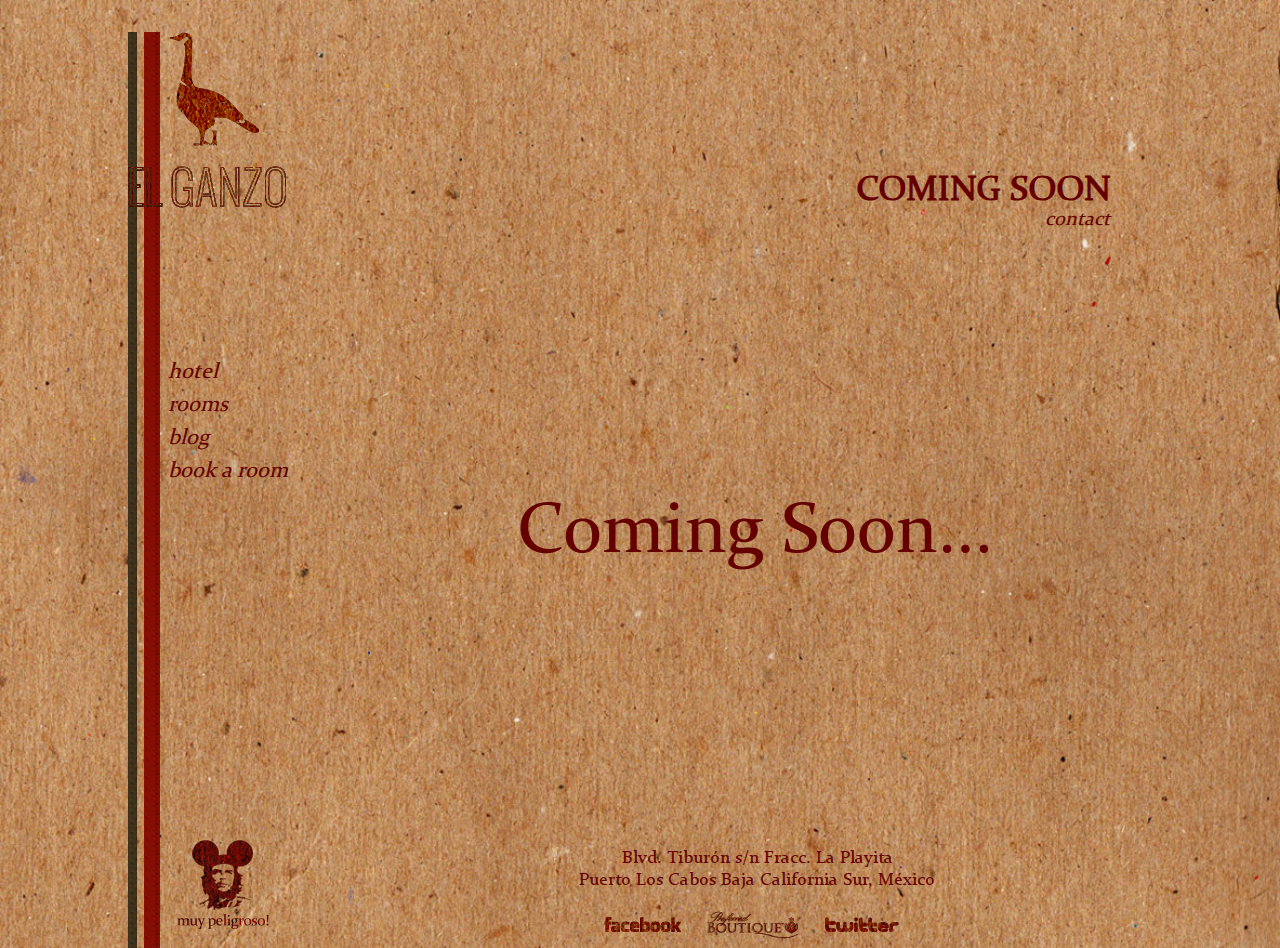
==== blog.html @ 8f8adae0 "version1.5" ====
<!DOCTYPE html>  
   <html lang="en">  
     <head>  
       <meta charset="utf-8">  
       <title>El Ganzo </title>  
       <link rel="stylesheet" href="style.css">  
       <script type="text/javascript" src="https://ajax.googleapis.com/ajax/libs/jquery/1.7.2/jquery.js"></script>
       <script src="script.js"></script>  
     </head>  
     <body>  
       
       <div class="wrapper main">
         
         <header class="main">
           
           <h1 class="logo">
             
              <a href="/">El Ganzo</a>

           </h1>
           <p class="slogan">
              COMING SOON <br />
              <a href="#">contact</a>
            </p>

         </header>

         <section class="main">
           
           <nav class="main">
             
             <ul>
               <li><a href="index.html">hotel</a></li>
               <li><a href="room.html">rooms</a></li>
               <li><a href="blog.html">blog</a></li>
               <li><a href="book.html">book a room</a></li>
             </ul>

           </nav>
           <div class="contenido3"></div>

         </section>
         <footer class="main">
           
           <p class="centrado-txt">Blvd. Tiburón s/n Fracc. La Playita<br />Puerto Los Cabos Baja California Sur, México</p>
           <aside class="social-media">
             
             <ul>
               <li><a class="facebook" href="#">facebook</a></li>
               <li><a class="boutique" href="#">boutique</a></li>
               <li><a class="twitter" href="#">twitter</a></li>
             </ul>

           </aside>
           <aside class="about-us">
             <a href="#">about us</a>
           </aside>

         </footer>

       </div>
       


        
      </body>    
   </html>
---- style.css ----
@charset "utf-8";
/* CSS Document */

@font-face{
	font-family: "consta";
	src: url(font/constan.ttf);
}

*
{
	font-family: "consta";
	margin:0;
	padding: 0;
	color: #650000;
}

body
{
	background: url(img/bg1.jpg);
	-webkit-background-size:cover;
	-moz-background-size:cover;
	background-size:cover;
	font-size: 16px;
}

.wrapper.main{
	width:80%;
	max-width: 1183px;
	min-width: 800px;
	height: 916px;
	margin: 32px auto 0 auto ;
	background:url(img/bars1.png) repeat-y;
}
header.main
{
	position: relative;
	height: 210px;
}

header.main .slogan{
	right: 42px;
	bottom: 10px;
	position: absolute;
	width: 300px;
	font-size: 26pt;
	font-weight: bold;
	text-align: right;
	line-height: .7em;

}

header.main .slogan a{
	font-size: 20px;
	font-style: italic;
	font-weight: normal;
	font-style: none;

}

header.main  a:link {text-decoration: none}
header.main  a:visited {text-decoration: none}
header.main  a:active {text-decoration: none}
header.main  a:hover {text-decoration: underline;}

section.main
{
	height:605px;
}

nav.main
{
	height: 585px;
	width:20%;
	float:left;
	padding: 10px 0;

}

nav.main ul{
	list-style: none;
	margin:104px 0px 0px 40px;
	font-size: 22px;
	font-weight: normal;
	font-style: italic;
	line-height: 1.5em;

}

nav.main li{
	cursor: pointer;
}

nav.main a{
	text-decoration: none;
}
div.contenido
{
	height:585px;
	width:80%;
	padding: 10px 0;
	float: right;
	background: cyan;
	background: url(img/indx1.png) no-repeat center 10px;
}
div.contenido2
{
	height:585px;
	width:80%;
	padding: 10px 0;
	float: right;
	background: cyan;
	background: url(img/rooms.jpg) no-repeat center 10px;
}

div.contenido3
{
	height:585px;
	width:80%;
	padding: 10px 0;
	float: right;
	background: cyan;
	background: url(img/soon.png) no-repeat center 10px;
}

.raton
{
	background: url(img/raton1.png);
	width:92px;
	height:89px;
	bottom: 0px;
	margin: 0px 0px 11px 45px;
}
.indxImg1
{

}


header h1
{
	height: 176px;
	width:178px;
	position: absolute;
}

.logo a
{
	background: url(img/logo1.2.png) no-repeat;
	width:178px;
	height:176px;
	display: block;
	text-indent: -999px;
} 

footer.main
{
	height: 101px;
	position: relative;
}

footer .social-media{
	width: 350px;
	margin: 16px 45%;
}

footer .social-media li{
	display: block;
	float: left;
}

footer .social-media a
{
	display: block;
	width: 109px;
	height: 38px;
	text-indent: -9999px;
}

.facebook
{
	background: url(img/sprite_social_media.png) 0 0 no-repeat;
}

.boutique
{
	background: url(img/sprite_social_media.png) -109px 0 no-repeat;
}

.twitter{
	background: url(img/sprite_social_media.png) -218px 0 no-repeat;
}

footer .about-us
{
	position: absolute;
	left: 49px;
	bottom: 19px;

}
footer .about-us a
{
	display: block;
	text-indent: -9999px;
	width: 92px;
	height: 90px;
	background: url(img/raton1.png) no-repeat;

}
/* Arreglos Generales */

.centrado-txt
{
	text-align: center;
	margin: 0 44%;
	width: 357px;
	font-size: 18px;
	font-weight: 400;
}
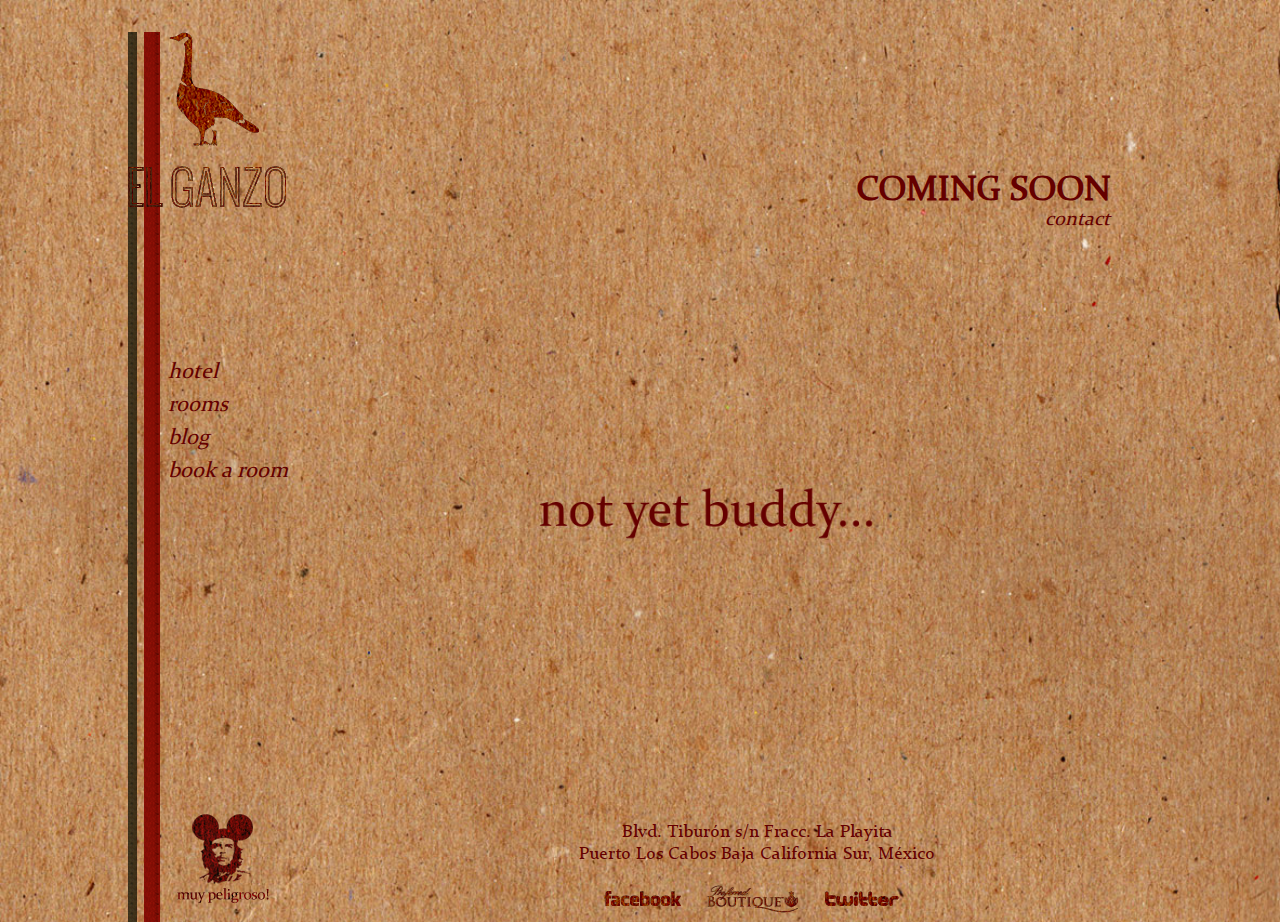
==== commit a24b7b52: "Todas las secciones son responsive." ====
--- a/blog.html
+++ b/blog.html
@@ -1,67 +1,47 @@
 <!DOCTYPE html>  
-   <html lang="en">  
-     <head>  
-       <meta charset="utf-8">  
-       <title>El Ganzo </title>  
-       <link rel="stylesheet" href="style.css">  
-       <script type="text/javascript" src="https://ajax.googleapis.com/ajax/libs/jquery/1.7.2/jquery.js"></script>
-       <script src="script.js"></script>  
-     </head>  
-     <body>  
-       
-       <div class="wrapper main">
-         
-         <header class="main">
-           
-           <h1 class="logo">
-             
-              <a href="/">El Ganzo</a>
-
-           </h1>
-           <p class="slogan">
-              COMING SOON <br />
-              <a href="#">contact</a>
-            </p>
-
-         </header>
-
-         <section class="main">
-           
-           <nav class="main">
-             
-             <ul>
-               <li><a href="index.html">hotel</a></li>
-               <li><a href="room.html">rooms</a></li>
-               <li><a href="blog.html">blog</a></li>
-               <li><a href="book.html">book a room</a></li>
-             </ul>
-
-           </nav>
-           <div class="contenido3"></div>
-
-         </section>
-         <footer class="main">
-           
-           <p class="centrado-txt">Blvd. Tiburón s/n Fracc. La Playita<br />Puerto Los Cabos Baja California Sur, México</p>
-           <aside class="social-media">
-             
-             <ul>
-               <li><a class="facebook" href="#">facebook</a></li>
-               <li><a class="boutique" href="#">boutique</a></li>
-               <li><a class="twitter" href="#">twitter</a></li>
-             </ul>
-
-           </aside>
-           <aside class="about-us">
-             <a href="#">about us</a>
-           </aside>
-
-         </footer>
-
-       </div>
-       
-
-
-        
-      </body>    
-   </html>  
+<html lang="en">  
+	<head>   
+		<title>El Ganzo </title>
+		<meta charset="utf-8" /> 
+		<link rel="stylesheet" href="style.css">
+		<script type="text/javascript" src="https://ajax.googleapis.com/ajax/libs/jquery/1.7.2/jquery.js"></script>
+		<script src="script.js"></script>
+	</head>  
+	<body>  
+		<div class="wrapper main">
+			<header class="main">
+				<h1 class="logo"><a href="/">El Ganzo</a></h1>
+				<p class="slogan">
+					COMING SOON <br />
+					<a href="#">contact</a>
+				</p>
+			</header>
+			<section class="main">
+				<nav class="main">
+					<ul>
+						<li><a href="index.html">hotel</a></li>
+						<li><a href="room.html">rooms</a></li>
+						<li><a href="blog.html">blog</a></li>
+						<li><a href="book.html">book a room</a></li>
+					</ul>
+				</nav>
+				<div class="contenido">
+					<img src="img/soon.png">
+				</div>
+			</section>
+			<footer class="main">
+				<p class="centrado-txt">Blvd. Tiburón s/n Fracc. La Playita<br />Puerto Los Cabos Baja California Sur, México</p>
+				<aside class="social-media">
+					<ul>
+						<li><a class="facebook" href="#">facebook</a></li>
+						<li><a class="boutique" href="#">boutique</a></li>
+						<li><a class="twitter" href="#">twitter</a></li>
+					</ul>
+				</aside>
+				<aside class="about-us">
+					<a href="#">about us</a>
+				</aside>
+			</footer>
+		</div> <!-- fin div.wraper main -->
+	</body>
+</html>--- a/style.css
+++ b/style.css
@@ -12,6 +12,10 @@
 	margin:0;
 	padding: 0;
 	color: #650000;
+}
+
+img{
+	width: 100%;
 }
 
 body
@@ -27,7 +31,7 @@
 	width:80%;
 	max-width: 1183px;
 	min-width: 800px;
-	height: 916px;
+	/*height: 916px;*/
 	margin: 32px auto 0 auto ;
 	background:url(img/bars1.png) repeat-y;
 }
@@ -62,14 +66,18 @@
 header.main  a:active {text-decoration: none}
 header.main  a:hover {text-decoration: underline;}
 
-section.main
-{
-	height:605px;
+section.main:after
+{
+	clear: both;
+	content: '.';
+	display: block;
+	height: 0;
+	visibility: hidden;
 }
 
 nav.main
 {
-	height: 585px;
+	/*height: 585px;*/
 	width:20%;
 	float:left;
 	padding: 10px 0;
@@ -95,12 +103,10 @@
 }
 div.contenido
 {
-	height:585px;
-	width:80%;
+	width: 80%;
 	padding: 10px 0;
 	float: right;
-	background: cyan;
-	background: url(img/indx1.png) no-repeat center 10px;
+	/*background: url(img/indx1.png) no-repeat center 10px;*/
 }
 div.contenido2
 {
